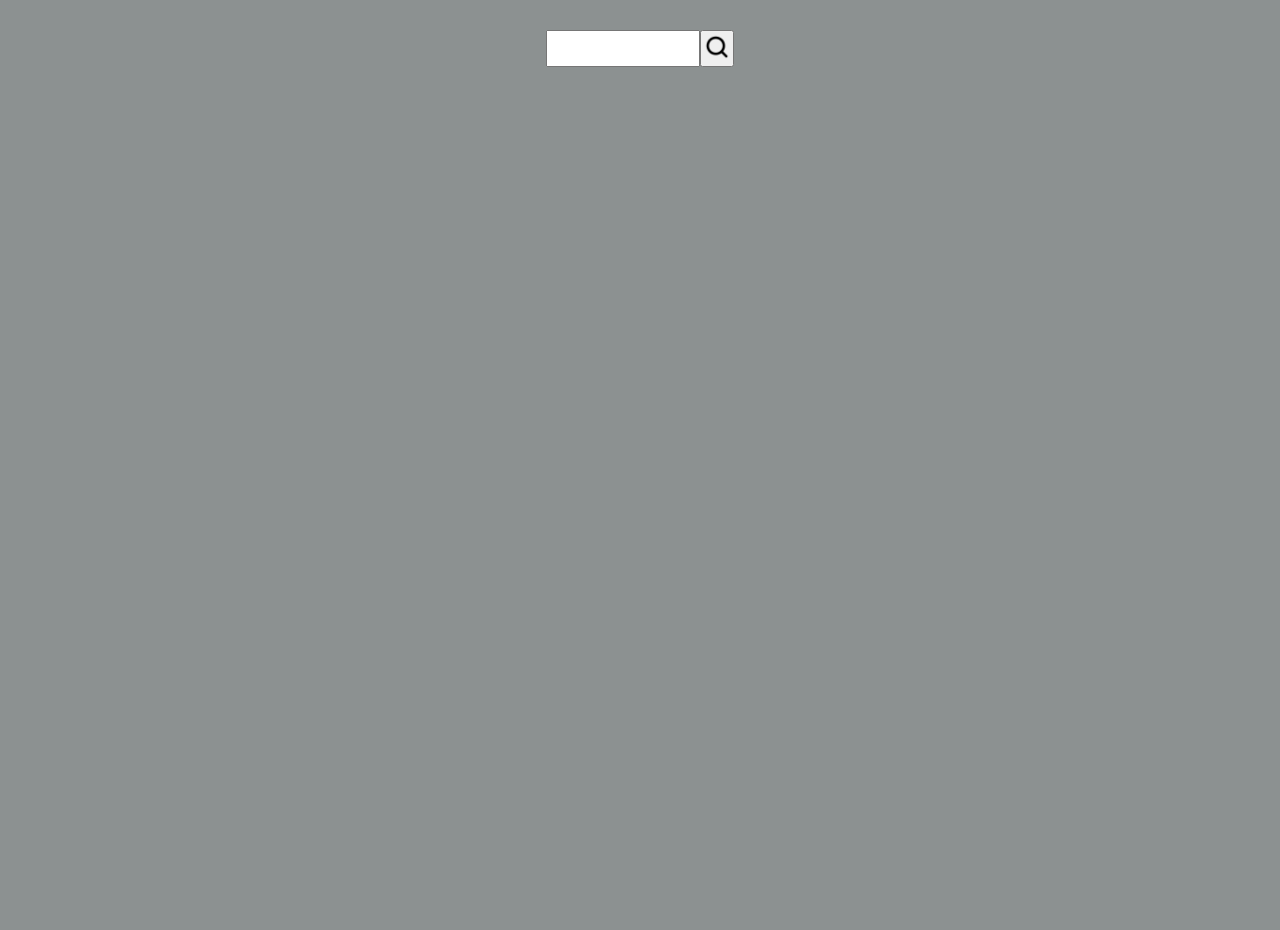
==== index.html @ 5c5eade0 "Html elements are created in javascript WIP" ====
<!DOCTYPE html>
<html lang="en">
  <head>
    <meta charset="UTF-8" />
    <meta http-equiv="X-UA-Compatible" content="IE=edge" />
    <meta name="viewport" content="width=device-width, initial-scale=1.0" />
    <title>Weather app</title>
    <link rel="stylesheet" href="./style.css" />
  </head>
  <body>
    <script src="./script.js"></script>
  </body>
</html>
---- style.css ----
*{
    padding: 0;
    margin: 0;
}
body{
    height: 100vh;
    width: 100vw;
    box-sizing: border-box;
    background-color: rgb(140, 145, 145);
}
.search{
    display: flex;
    justify-content: center;
    align-items: center;
    margin-top: 30px;
}
.icon{
    width: 30px;
    
}
.myInput{
    height: 33px;
    width: 150px;
    font-size: 25px;
}
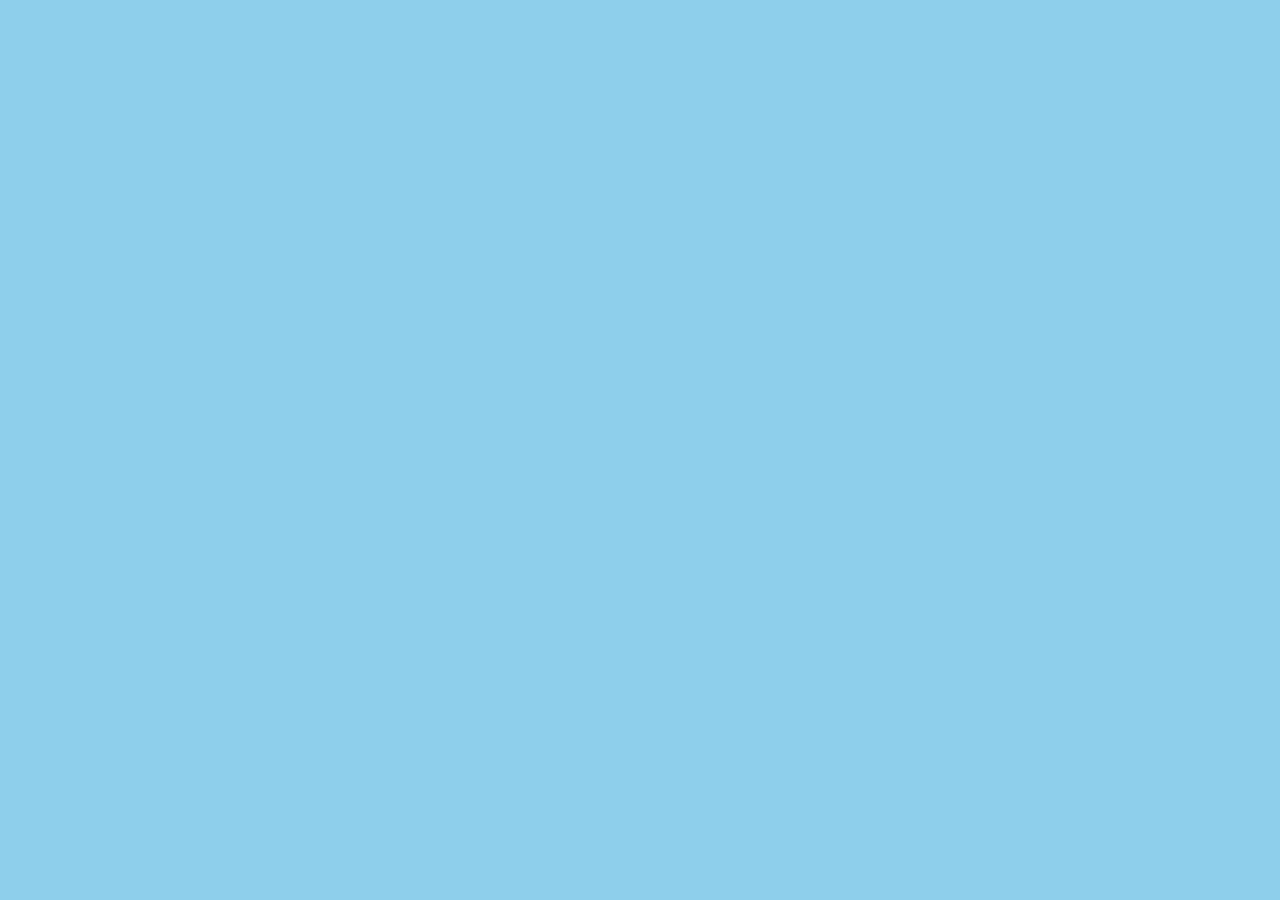
==== commit b2209a31: "Git ingore file is created to hide api keys" ====
--- a/index.html
+++ b/index.html
@@ -8,6 +8,6 @@
     <link rel="stylesheet" href="./style.css" />
   </head>
   <body>
-    <script src="./script.js"></script>
+    <script type="module" src="./script.js"></script>
   </body>
 </html>
--- a/style.css
+++ b/style.css
@@ -1,25 +1,41 @@
-*{
-    padding: 0;
-    margin: 0;
+* {
+  padding: 0;
+  margin: 0;
 }
-body{
-    height: 100vh;
-    width: 100vw;
-    box-sizing: border-box;
-    background-color: rgb(140, 145, 145);
+body {
+  height: 100vh;
+  width: 100vw;
+  box-sizing: border-box;
+  font-family: sans-serif;
+  background-color: rgb(142, 208, 235);
 }
-.search{
-    display: flex;
-    justify-content: center;
-    align-items: center;
-    margin-top: 30px;
+.container {
+  display: flex;
+  flex-direction: column;
+  justify-content: center;
+  align-items: center;
+  margin: 80px;
 }
-.icon{
-    width: 30px;
-    
+.search {
+  display: flex;
 }
-.myInput{
-    height: 33px;
-    width: 150px;
-    font-size: 25px;
+.icon {
+  width: 30px;
 }
+.myInput {
+  height: 33px;
+  width: 150px;
+  font-size: 25px;
+}
+.weather {
+  display: flex;
+  flex-direction: column;
+  justify-content: center;
+  align-items: center;
+  margin: 20px;
+}
+.image {
+  width: 80px;
+  padding: 0;
+  margin: 0;
+}
